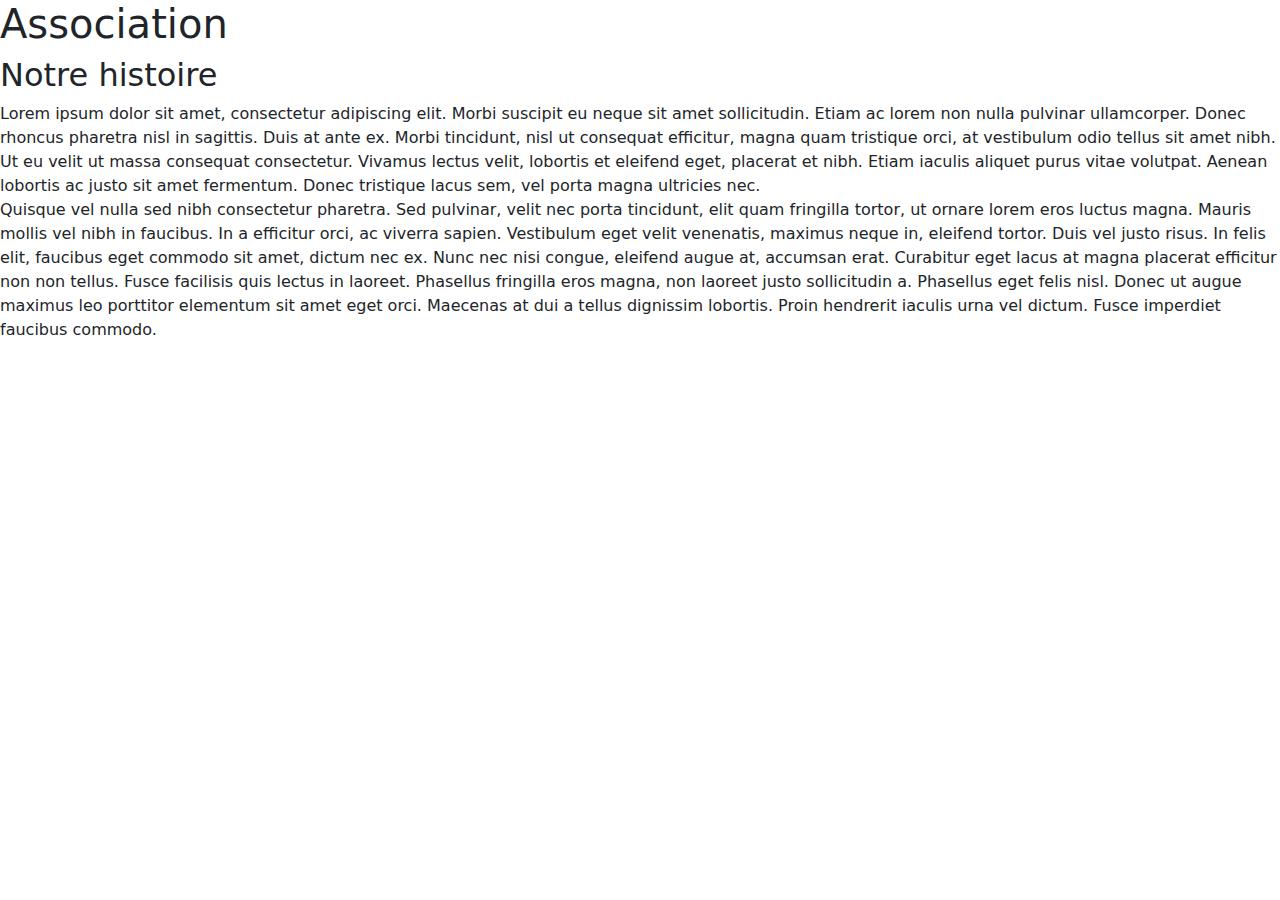
==== index.html @ 30848c21 "installation bootstrap" ====
<!DOCTYPE html>
<html lang="fr">

<head>
  <meta charset="UTF-8">
  <meta http-equiv="X-UA-Compatible" content="IE=edge">
  <meta name="viewport" content="width=device-width, initial-scale=1.0">
  <title>Association</title>
  <link rel="stylesheet" href="stylesheet.css">
  <link href="/css/bootstrap.min.css" rel="stylesheet">
</head>

<body>
  <h1>Association</h1>
  <h2>Notre histoire</h2>
  <p>Lorem ipsum dolor sit amet, consectetur adipiscing elit. Morbi suscipit eu neque sit amet sollicitudin. Etiam ac
    lorem non nulla pulvinar ullamcorper. Donec rhoncus pharetra nisl in sagittis. Duis at ante ex. Morbi tincidunt,
    nisl ut consequat efficitur, magna quam tristique orci, at vestibulum odio tellus sit amet nibh. Ut eu velit ut
    massa consequat consectetur. Vivamus lectus velit, lobortis et eleifend eget, placerat et nibh. Etiam iaculis
    aliquet purus vitae volutpat. Aenean lobortis ac justo sit amet fermentum. Donec tristique lacus sem, vel porta
    magna ultricies nec.
    <br />
    Quisque vel nulla sed nibh consectetur pharetra. Sed pulvinar, velit nec porta tincidunt, elit quam fringilla
    tortor, ut ornare lorem eros luctus magna. Mauris mollis vel nibh in faucibus. In a efficitur orci, ac viverra
    sapien. Vestibulum eget velit venenatis, maximus neque in, eleifend tortor. Duis vel justo risus. In felis elit,
    faucibus eget commodo sit amet, dictum nec ex. Nunc nec nisi congue, eleifend augue at, accumsan erat. Curabitur
    eget lacus at magna placerat efficitur non non tellus. Fusce facilisis quis lectus in laoreet. Phasellus fringilla
    eros magna, non laoreet justo sollicitudin a. Phasellus eget felis nisl. Donec ut augue maximus leo porttitor
    elementum sit amet eget orci. Maecenas at dui a tellus dignissim lobortis. Proin hendrerit iaculis urna vel dictum.
    Fusce imperdiet faucibus commodo.
  </p>
</body>

</html>
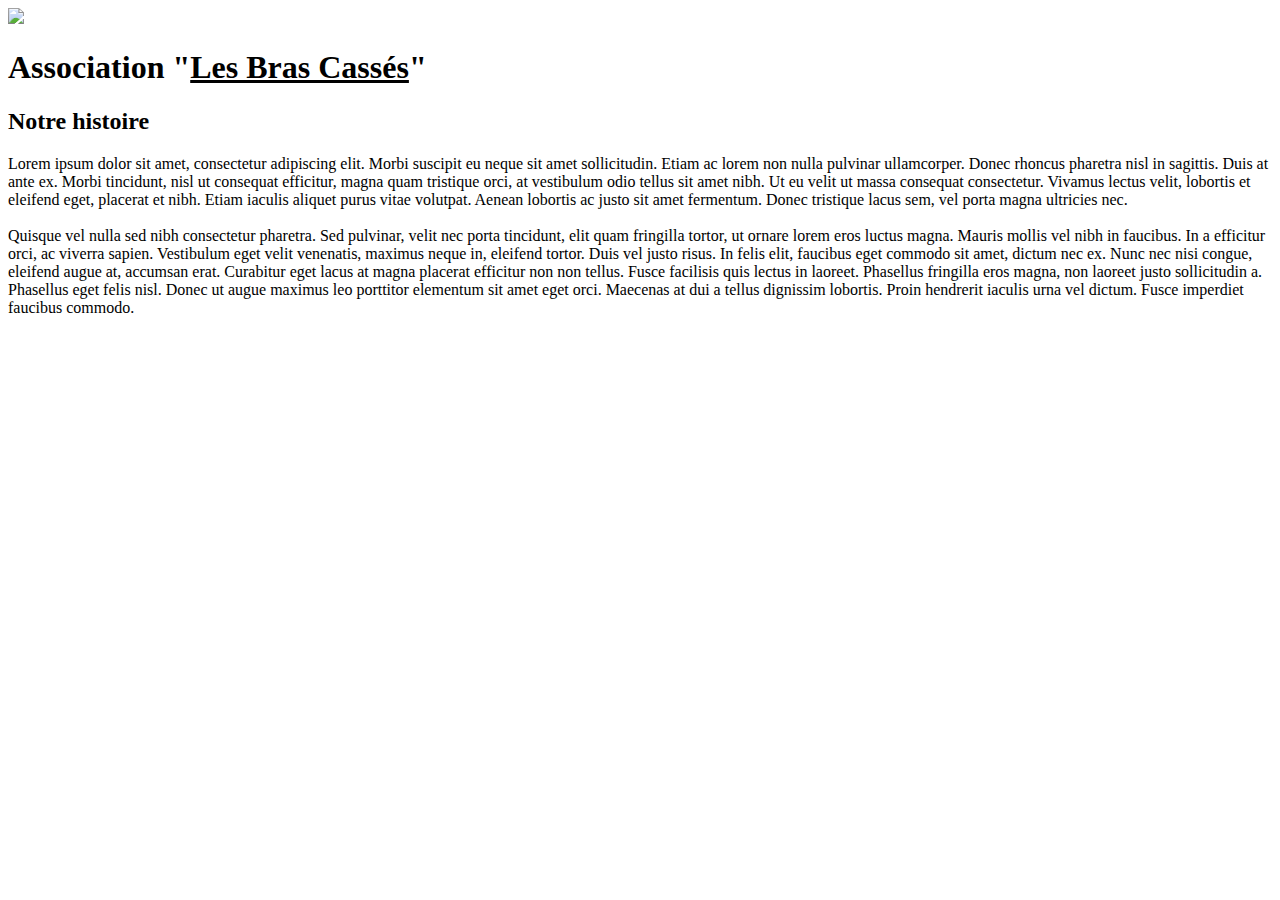
==== commit d3d14b31: "save210522" ====
--- a/index.html
+++ b/index.html
@@ -6,29 +6,47 @@
   <meta http-equiv="X-UA-Compatible" content="IE=edge">
   <meta name="viewport" content="width=device-width, initial-scale=1.0">
   <title>Association</title>
-  <link rel="stylesheet" href="stylesheet.css">
-  <link href="/css/bootstrap.min.css" rel="stylesheet">
+  <link href="CSS/bootstrap.min.css" rel="stylesheet">
+  <link href="CSS/style.css" rel="stylesheet" type="text/css">
 </head>
 
 <body>
-  <h1>Association</h1>
-  <h2>Notre histoire</h2>
-  <p>Lorem ipsum dolor sit amet, consectetur adipiscing elit. Morbi suscipit eu neque sit amet sollicitudin. Etiam ac
-    lorem non nulla pulvinar ullamcorper. Donec rhoncus pharetra nisl in sagittis. Duis at ante ex. Morbi tincidunt,
-    nisl ut consequat efficitur, magna quam tristique orci, at vestibulum odio tellus sit amet nibh. Ut eu velit ut
-    massa consequat consectetur. Vivamus lectus velit, lobortis et eleifend eget, placerat et nibh. Etiam iaculis
-    aliquet purus vitae volutpat. Aenean lobortis ac justo sit amet fermentum. Donec tristique lacus sem, vel porta
-    magna ultricies nec.
-    <br />
-    Quisque vel nulla sed nibh consectetur pharetra. Sed pulvinar, velit nec porta tincidunt, elit quam fringilla
-    tortor, ut ornare lorem eros luctus magna. Mauris mollis vel nibh in faucibus. In a efficitur orci, ac viverra
-    sapien. Vestibulum eget velit venenatis, maximus neque in, eleifend tortor. Duis vel justo risus. In felis elit,
-    faucibus eget commodo sit amet, dictum nec ex. Nunc nec nisi congue, eleifend augue at, accumsan erat. Curabitur
-    eget lacus at magna placerat efficitur non non tellus. Fusce facilisis quis lectus in laoreet. Phasellus fringilla
-    eros magna, non laoreet justo sollicitudin a. Phasellus eget felis nisl. Donec ut augue maximus leo porttitor
-    elementum sit amet eget orci. Maecenas at dui a tellus dignissim lobortis. Proin hendrerit iaculis urna vel dictum.
-    Fusce imperdiet faucibus commodo.
-  </p>
+  <div class="header">
+    <img src="Images/bras de fer.jpg" />
+  </div>
+  <div class="container">
+    <div class="row">
+      <div class="col align-self-center">
+        <h1>Association "<u>Les Bras Cassés</u>"</h1>
+        <h2>Notre histoire</h2>
+        <p>Lorem ipsum dolor sit amet, consectetur adipiscing elit. Morbi suscipit eu neque sit amet sollicitudin. Etiam
+          ac
+          lorem non nulla pulvinar ullamcorper. Donec rhoncus pharetra nisl in sagittis. Duis at ante ex. Morbi
+          tincidunt,
+          nisl ut consequat efficitur, magna quam tristique orci, at vestibulum odio tellus sit amet nibh. Ut eu velit
+          ut
+          massa consequat consectetur. Vivamus lectus velit, lobortis et eleifend eget, placerat et nibh. Etiam iaculis
+          aliquet purus vitae volutpat. Aenean lobortis ac justo sit amet fermentum. Donec tristique lacus sem, vel
+          porta
+          magna ultricies nec.
+          <br />
+          <br />
+          Quisque vel nulla sed nibh consectetur pharetra. Sed pulvinar, velit nec porta tincidunt, elit quam fringilla
+          tortor, ut ornare lorem eros luctus magna. Mauris mollis vel nibh in faucibus. In a efficitur orci, ac viverra
+          sapien. Vestibulum eget velit venenatis, maximus neque in, eleifend tortor. Duis vel justo risus. In felis
+          elit,
+          faucibus eget commodo sit amet, dictum nec ex. Nunc nec nisi congue, eleifend augue at, accumsan erat.
+          Curabitur
+          eget lacus at magna placerat efficitur non non tellus. Fusce facilisis quis lectus in laoreet. Phasellus
+          fringilla
+          eros magna, non laoreet justo sollicitudin a. Phasellus eget felis nisl. Donec ut augue maximus leo porttitor
+          elementum sit amet eget orci. Maecenas at dui a tellus dignissim lobortis. Proin hendrerit iaculis urna vel
+          dictum.
+          Fusce imperdiet faucibus commodo.
+        </p>
+      </div>
+    </div>
+  </div>
 </body>
 
 </html>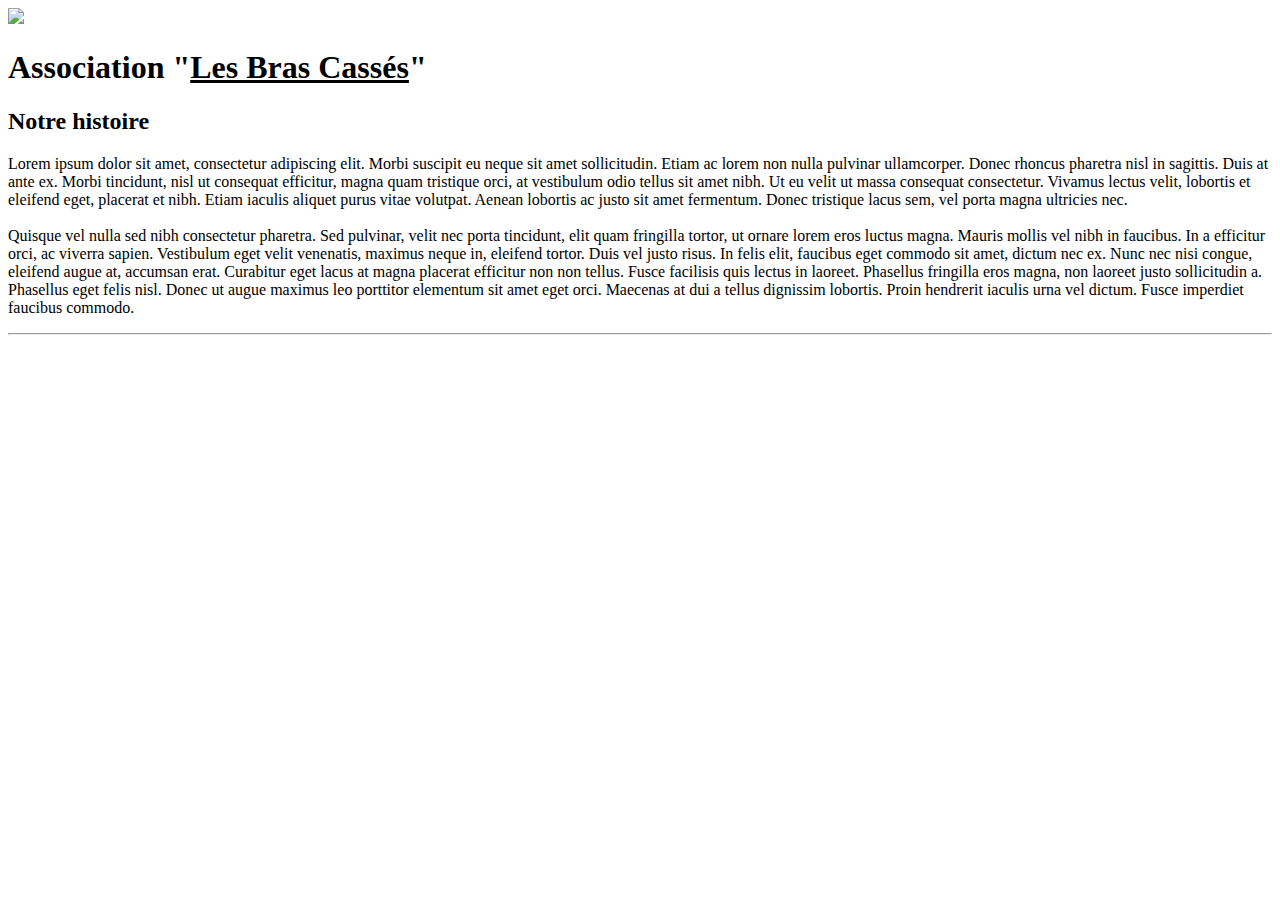
==== commit cf33d42f: "footer init" ====
--- a/index.html
+++ b/index.html
@@ -6,13 +6,14 @@
   <meta http-equiv="X-UA-Compatible" content="IE=edge">
   <meta name="viewport" content="width=device-width, initial-scale=1.0">
   <title>Association</title>
+  <script src="https://kit.fontawesome.com/a08d50379f.js" crossorigin="anonymous"></script>
   <link href="CSS/bootstrap.min.css" rel="stylesheet">
   <link href="CSS/style.css" rel="stylesheet" type="text/css">
 </head>
 
 <body>
   <div class="header">
-    <img src="Images/bras de fer.jpg" />
+    <img src="Images/bras-de-fer.jpg" />
   </div>
   <div class="container">
     <div class="row">
@@ -47,6 +48,25 @@
       </div>
     </div>
   </div>
+  <hr class="my-5">
+  <footer class="bg-light text-white">
+    <div id="footer" class="container p-4 pb-0">
+      <section class="mb-4">
+        <a class="btn btn-primary btn-floating m-1" style="background-color: #3b5998;" href="#!" role="button">
+          <!-- facebook adress to fill -->
+          <i class="fab fa-facebook-f"></i>
+        </a>
+        <a class="btn btn-primary btn-floating m-1" style="background-color: #55acee;" href="#!" role="button">
+          <!-- twitter adress to fill -->
+          <i class="fab fa-twitter"></i>
+        </a>
+        <a class="btn btn-primary btn-floating m-1" style="background-color: #ac2bac;" href="#!" role="button">
+          <!-- instagram adress to fill -->
+          <i class="fab fa-instagram"></i>
+        </a>
+      </section>
+    </div>
+  </footer>
 </body>
 
 </html>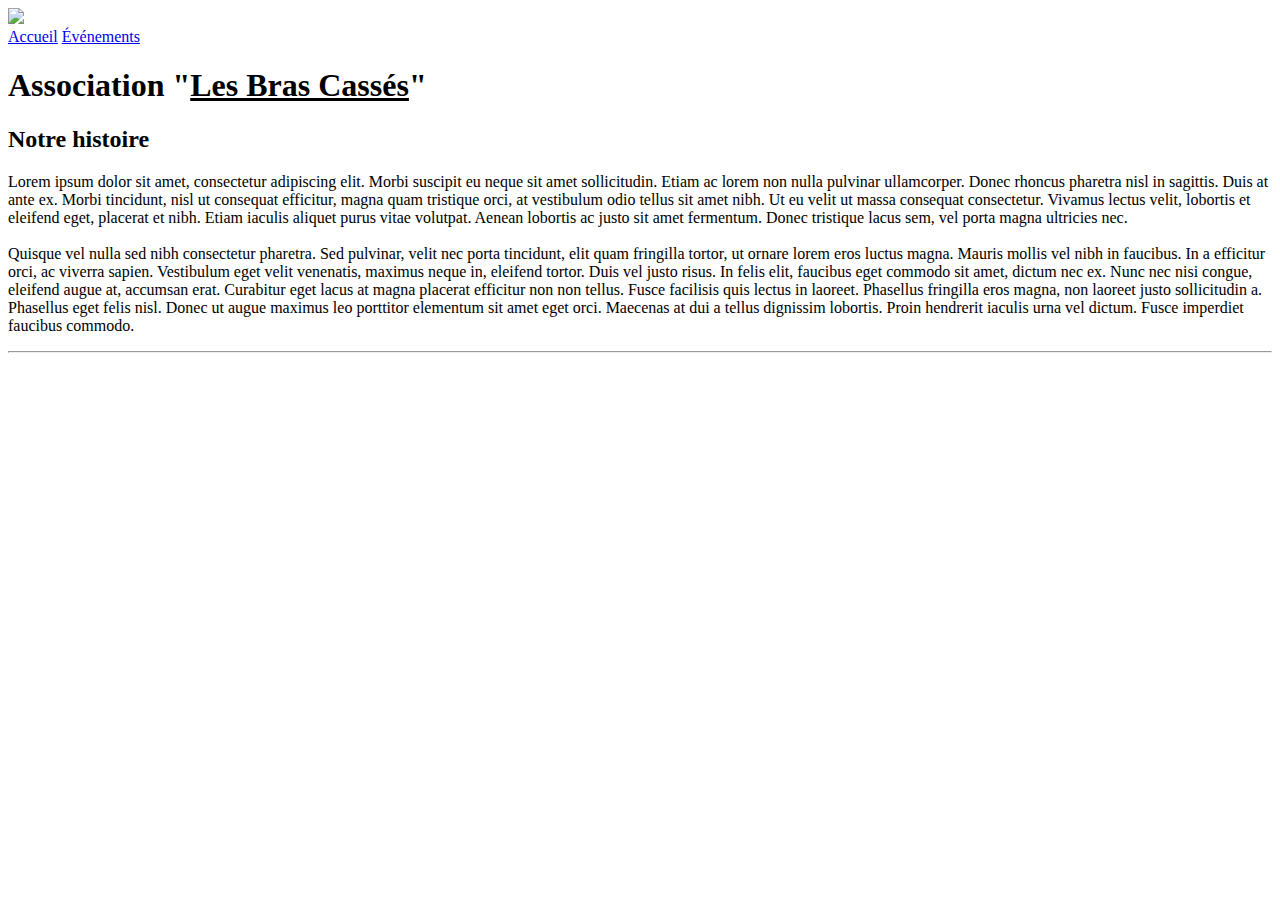
==== commit 48f0fa3b: "toolbar" ====
--- a/index.html
+++ b/index.html
@@ -14,6 +14,10 @@
 <body>
   <div class="header">
     <img src="Images/bras-de-fer.jpg" />
+  </div>
+  <div class="menu">
+    <a class="button1" type="button" href="index.html">Accueil</a>
+    <a class="button2" type="button" href="événements.html">Événements</a>
   </div>
   <div class="container">
     <div class="row">
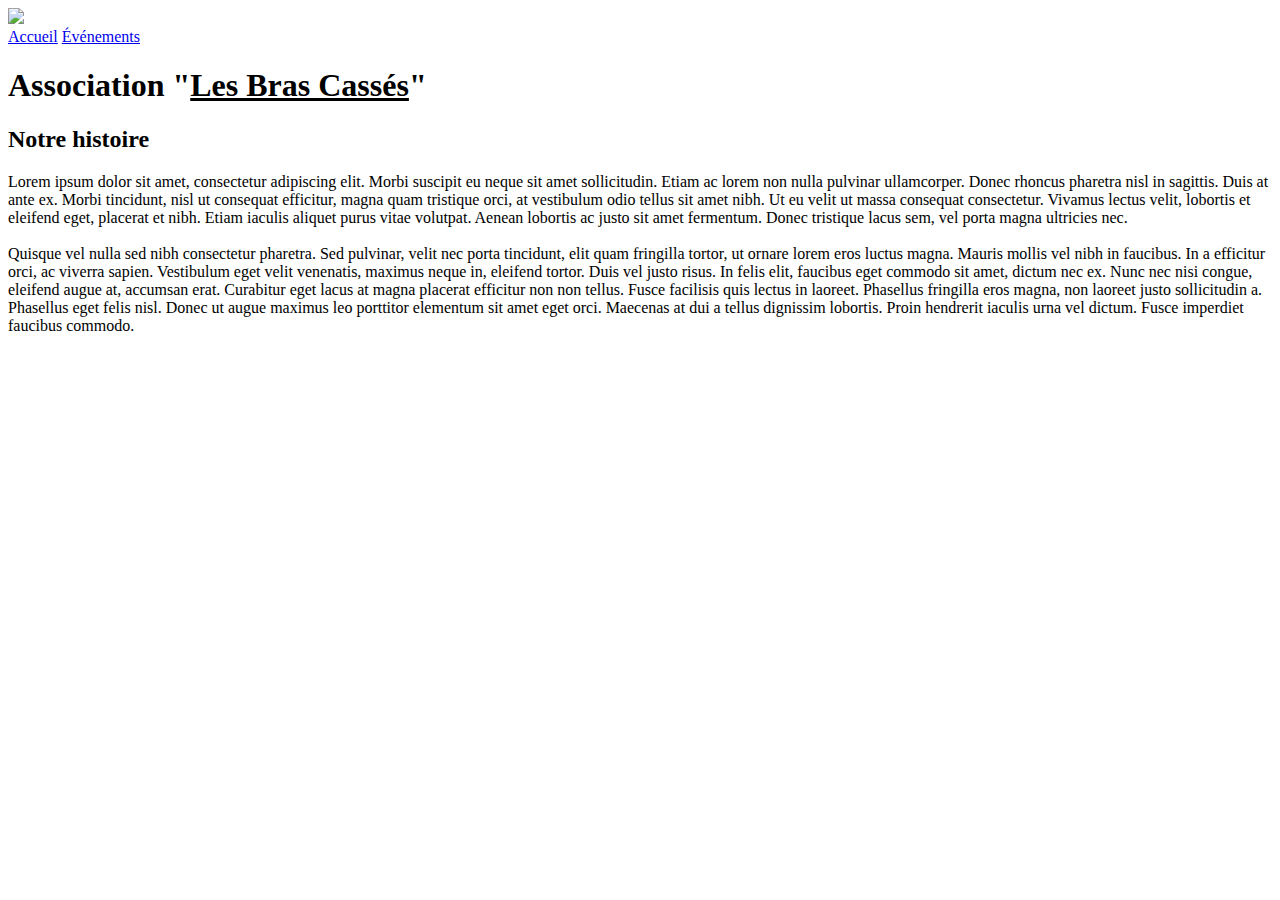
==== commit 2bea8c5e: "event page" ====
--- a/index.html
+++ b/index.html
@@ -9,12 +9,16 @@
   <script src="https://kit.fontawesome.com/a08d50379f.js" crossorigin="anonymous"></script>
   <link href="CSS/bootstrap.min.css" rel="stylesheet">
   <link href="CSS/style.css" rel="stylesheet" type="text/css">
+  <link media="screen and (max-width: 1280px)" href="CSS/style.css" rel="stylesheet">
+  <link rel="preconnect" href="https://fonts.googleapis.com">
+  <link rel="preconnect" href="https://fonts.gstatic.com" crossorigin>
+  <link href="https://fonts.googleapis.com/css2?family=Montserrat:wght@100;300;500&display=swap" rel="stylesheet">
 </head>
 
 <body>
-  <div class="header">
+  <header>
     <img src="Images/bras-de-fer.jpg" />
-  </div>
+  </header>
   <div class="menu">
     <a class="button1" type="button" href="index.html">Accueil</a>
     <a class="button2" type="button" href="événements.html">Événements</a>
@@ -22,7 +26,7 @@
   <div class="container">
     <div class="row">
       <div class="col align-self-center">
-        <h1>Association "<u>Les Bras Cassés</u>"</h1>
+        <h1>Association "<u id="title">Les Bras Cassés</u>"</h1>
         <h2>Notre histoire</h2>
         <p>Lorem ipsum dolor sit amet, consectetur adipiscing elit. Morbi suscipit eu neque sit amet sollicitudin. Etiam
           ac
@@ -48,11 +52,11 @@
           elementum sit amet eget orci. Maecenas at dui a tellus dignissim lobortis. Proin hendrerit iaculis urna vel
           dictum.
           Fusce imperdiet faucibus commodo.
+          <br><br><br><br>
         </p>
       </div>
     </div>
   </div>
-  <hr class="my-5">
   <footer class="bg-light text-white">
     <div id="footer" class="container p-4 pb-0">
       <section class="mb-4">
